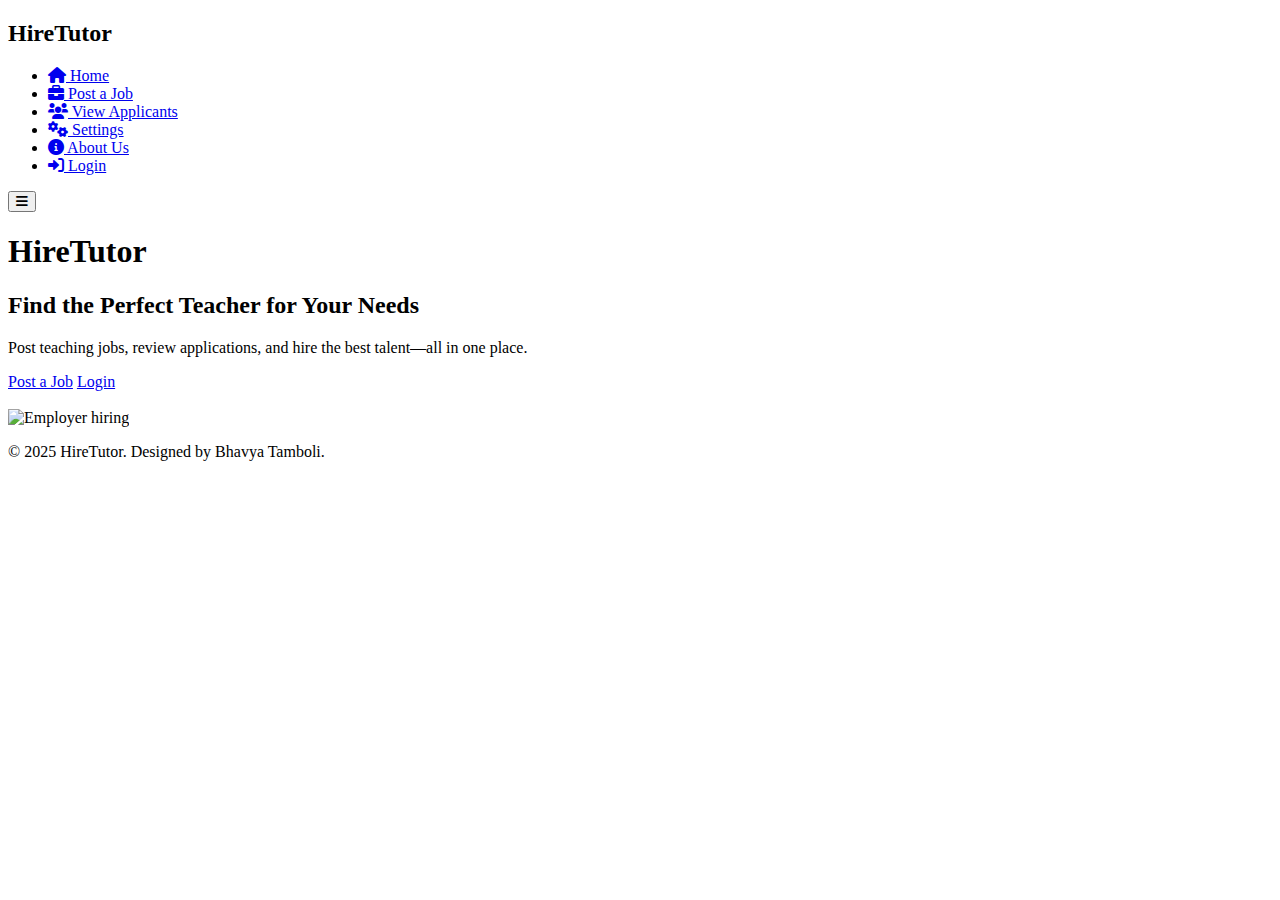
==== index.html @ bc0e1370 "added index.html,style.css and script.css" ====
<!DOCTYPE html>
<html lang="en">
<head>
    <meta charset="UTF-8">
    <meta name="viewport" content="width=device-width, initial-scale=1.0">
    <title>Hire a Tutor | Employer</title>
    <link rel="stylesheet" href="css/style.css">
    <link href="https://fonts.googleapis.com/css2?family=Poppins:wght@300;400;600&display=swap" rel="stylesheet">
    <!-- Font Awesome for icons -->
    <link href="https://cdnjs.cloudflare.com/ajax/libs/font-awesome/6.0.0-beta3/css/all.min.css" rel="stylesheet">
</head>
<body>
    <!-- Sidebar -->
    <aside class="sidebar" id="sidebar">
        <div class="sidebar-content">
            <h2 class="sidebar-logo">Hire<span class="highlight">Tutor</span></h2>
           
            <nav>
                <ul>
                    <li><a href="index.html"><i class="fas fa-home"></i> Home</a></li>
                    <li><a href="post-job.html"><i class="fas fa-briefcase"></i> Post a Job</a></li>
                    <li><a href="applicants.html"><i class="fas fa-users"></i> View Applicants</a></li>
                    <li><a href="settings.html"><i class="fas fa-cogs"></i> Settings</a></li>
                    <li><a href="about.html"><i class="fas fa-info-circle"></i> About Us</a></li>
                    <li><a href="login.html" class="btn btn-primary"><i class="fas fa-sign-in-alt"></i> Login</a></li>
                </ul>
            </nav>
        </div>
    </aside>

    <!-- Hamburger Button to Toggle Sidebar -->
    <button id="sidebar-toggle" class="sidebar-toggle"><i class="fas fa-bars"></i></button>

    <!-- Main Content -->
    <main class="main-content">
        <header class="navbar">
            <div class="container">
                <h1 class="logo">Hire<span class="highlight">Tutor</span></h1>
            </div>
        </header>

        <section class="hero">
            <div class="container">
                <div class="hero-content">
                    <h2>Find the Perfect Teacher for Your Needs</h2>
                    <p>Post teaching jobs, review applications, and hire the best talent—all in one place.</p>
                    <a href="post-job.html" class="btn btn-primary">Post a Job</a>
                    <a href="login.html" class="btn btn-secondary">Login</a>
                </div>
                <br>
                <img src="assets/hero-image.png" alt="Employer hiring" class="hero-image">
            </div>
        </section>

        <footer class="footer">
            <div class="container">
                <p>&copy; 2025 HireTutor. Designed by Bhavya Tamboli.</p>
            </div>
        </footer>
    </main>

    <script src="js/script.js"></script>
</body>
</html>
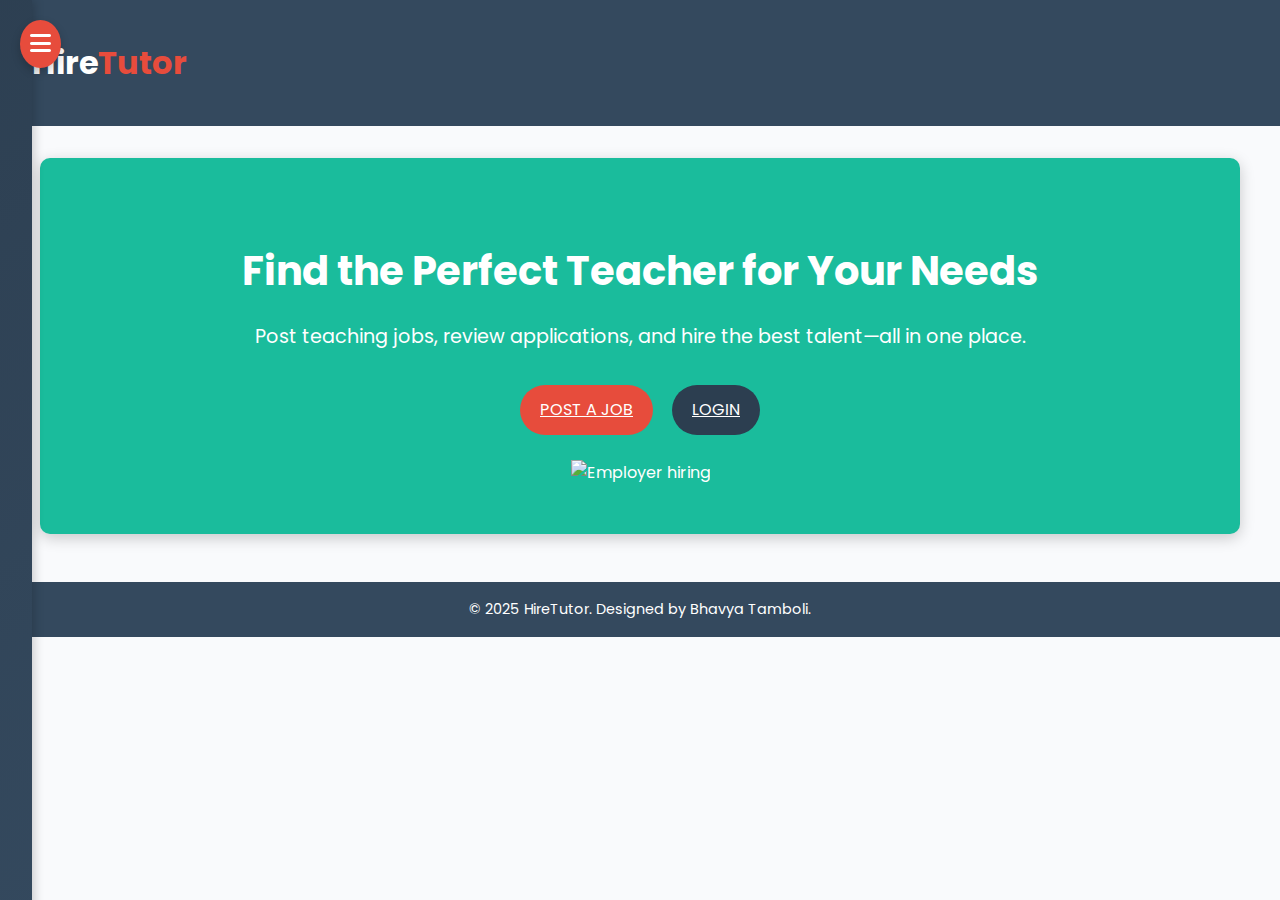
==== commit a7998df4: "Add files via upload" ====
--- a/index.html
+++ b/index.html
@@ -4,7 +4,7 @@
     <meta charset="UTF-8">
     <meta name="viewport" content="width=device-width, initial-scale=1.0">
     <title>Hire a Tutor | Employer</title>
-    <link rel="stylesheet" href="css/style.css">
+    <link rel="stylesheet" href="style.css">
     <link href="https://fonts.googleapis.com/css2?family=Poppins:wght@300;400;600&display=swap" rel="stylesheet">
     <!-- Font Awesome for icons -->
     <link href="https://cdnjs.cloudflare.com/ajax/libs/font-awesome/6.0.0-beta3/css/all.min.css" rel="stylesheet">
@@ -48,7 +48,7 @@
                     <a href="login.html" class="btn btn-secondary">Login</a>
                 </div>
                 <br>
-                <img src="assets/hero-image.png" alt="Employer hiring" class="hero-image">
+                <img src="hero-image.png" alt="Employer hiring" class="hero-image">
             </div>
         </section>
 
@@ -59,6 +59,6 @@
         </footer>
     </main>
 
-    <script src="js/script.js"></script>
+    <script src="script.js"></script>
 </body>
 </html>
--- a/style.css
+++ b/style.css
@@ -0,0 +1,227 @@
+/* General Styles */
+body {
+    font-family: 'Poppins', sans-serif;
+    margin: 0;
+    padding: 0;
+    color: #2c3e50;
+    background-color: #f9fafc;
+    line-height: 1.6;
+    overflow-x: hidden;
+}
+
+/* Sidebar Specific Styles */
+.sidebar {
+    background: linear-gradient(145deg, #2c3e50, #34495e);
+    color: white;
+    width: 250px;
+    position: fixed;
+    top: 0;
+    left: -250px;
+    height: 100%;
+    transition: left 0.4s ease-in-out;
+    padding: 1.5rem 1rem;
+    box-shadow: 2px 0 10px rgba(0, 0, 0, 0.2);
+}
+
+.sidebar.show {
+    left: 0;
+}
+
+.sidebar-logo {
+    text-align: center;
+    font-size: 1.8rem;
+    font-weight: bold;
+    color: #e74c3c;
+    text-transform: uppercase;
+    margin-bottom: 2rem;
+    letter-spacing: 2px;
+}
+
+.sidebar nav ul {
+    list-style-type: none;
+    padding: 0;
+    margin: 0;
+}
+
+.sidebar nav ul li {
+    margin: 20px 0;
+}
+
+.sidebar nav ul li a {
+    text-decoration: none;
+    color: white;
+    font-size: 1.1rem;
+    padding: 12px 15px;
+    display: flex;
+    align-items: center;
+    border-radius: 8px;
+    transition: background-color 0.3s ease, transform 0.2s ease;
+}
+
+.sidebar nav ul li a:hover {
+    background-color: #1abc9c;
+    transform: scale(1.05);
+}
+
+.sidebar nav ul li a i {
+    margin-right: 12px;
+    font-size: 1.2rem;
+}
+
+/* Sidebar Toggle Button */
+.sidebar-toggle {
+    position: fixed;
+    top: 20px;
+    left: 20px;
+    background-color: #e74c3c;
+    border: none;
+    color: white;
+    font-size: 1.5rem;
+    padding: 10px;
+    border-radius: 50%;
+    cursor: pointer;
+    z-index: 1000;
+    box-shadow: 0px 4px 10px rgba(0, 0, 0, 0.2);
+    transition: transform 0.3s ease, background-color 0.3s ease;
+}
+
+.sidebar-toggle:hover {
+    transform: rotate(90deg);
+    background-color: #c0392b;
+}
+
+/* Navbar Styles */
+.navbar {
+    background: #34495e;
+    padding: 1rem 2rem;
+    color: white;
+    display: flex;
+    justify-content: space-between;
+    align-items: center;
+}
+
+.navbar .logo {
+    font-size: 2rem;
+    font-weight: bold;
+}
+
+.navbar .highlight {
+    color: #e74c3c;
+}
+
+/* Hero Section */
+.hero {
+    background: #1abc9c;
+    color: white;
+    padding: 3rem 1.5rem;
+    text-align: center;
+    border-radius: 10px;
+    margin: 2rem auto;
+    width: 90%;
+    max-width: 1200px;
+    box-shadow: 0px 4px 15px rgba(0, 0, 0, 0.2);
+}
+
+.hero h2 {
+    font-size: 2.5rem;
+    margin-bottom: 1rem;
+}
+
+.hero p {
+    font-size: 1.2rem;
+    margin-bottom: 2rem;
+}
+
+.hero .btn {
+    display: inline-block;
+    padding: 12px 20px;
+    font-size: 1rem;
+    color: white;
+    border: none;
+    border-radius: 25px;
+    text-transform: uppercase;
+    cursor: pointer;
+    transition: all 0.3s ease-in-out;
+}
+
+.hero .btn-primary {
+    background-color: #e74c3c;
+    margin-right: 15px;
+}
+
+.hero .btn-primary:hover {
+    background-color: #c0392b;
+    box-shadow: 0px 4px 10px rgba(0, 0, 0, 0.2);
+}
+
+.hero .btn-secondary {
+    background-color: #2c3e50;
+}
+
+.hero .btn-secondary:hover {
+    background-color: #34495e;
+}
+
+/* Footer Styles */
+.footer {
+    background-color: #34495e;
+    color: white;
+    padding: 1rem;
+    text-align: center;
+    margin-top: 3rem;
+}
+
+.footer p {
+    margin: 0;
+    font-size: 0.9rem;
+}
+
+/* Form Section */
+.form-section {
+    background-color: white;
+    padding: 2rem;
+    border-radius: 10px;
+    box-shadow: 0px 4px 15px rgba(0, 0, 0, 0.1);
+    margin: 2rem auto;
+    width: 90%;
+    max-width: 800px;
+}
+
+.form-section input,
+.form-section textarea {
+    width: 100%;
+    padding: 12px;
+    margin: 10px 0;
+    border: 1px solid #ddd;
+    border-radius: 5px;
+    font-size: 1rem;
+}
+
+.form-section button {
+    width: 100%;
+    padding: 12px;
+    background-color: #1abc9c;
+    color: white;
+    font-size: 1.1rem;
+    border: none;
+    border-radius: 5px;
+    cursor: pointer;
+    transition: background-color 0.3s;
+}
+
+.form-section button:hover {
+    background-color: #16a085;
+}
+
+/* Responsive Design */
+@media (max-width: 768px) {
+    .main-content {
+        margin-left: 0;
+        padding: 1rem;
+    }
+
+    .sidebar-toggle {
+        top: 15px;
+        left: 15px;
+    }
+}
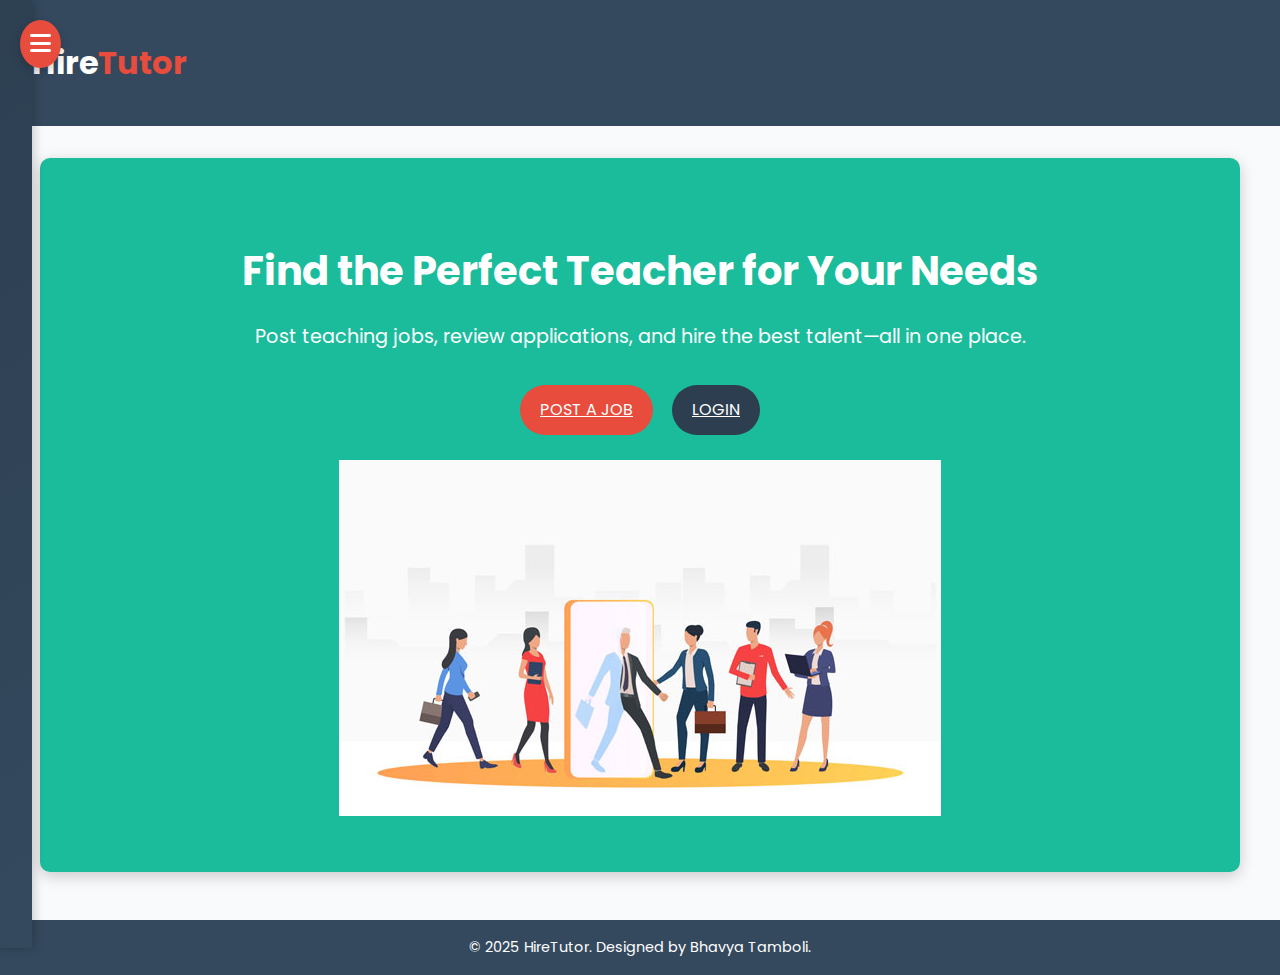
==== commit 312ed33e: "yes" ====
--- a/index.html
+++ b/index.html
@@ -45,7 +45,7 @@
                     <h2>Find the Perfect Teacher for Your Needs</h2>
                     <p>Post teaching jobs, review applications, and hire the best talent—all in one place.</p>
                     <a href="post-job.html" class="btn btn-primary">Post a Job</a>
-                    <a href="login.html" class="btn btn-secondary">Login</a>
+                    <a href="auth.html" class="btn btn-secondary">Login</a>
                 </div>
                 <br>
                 <img src="hero-image.png" alt="Employer hiring" class="hero-image">
